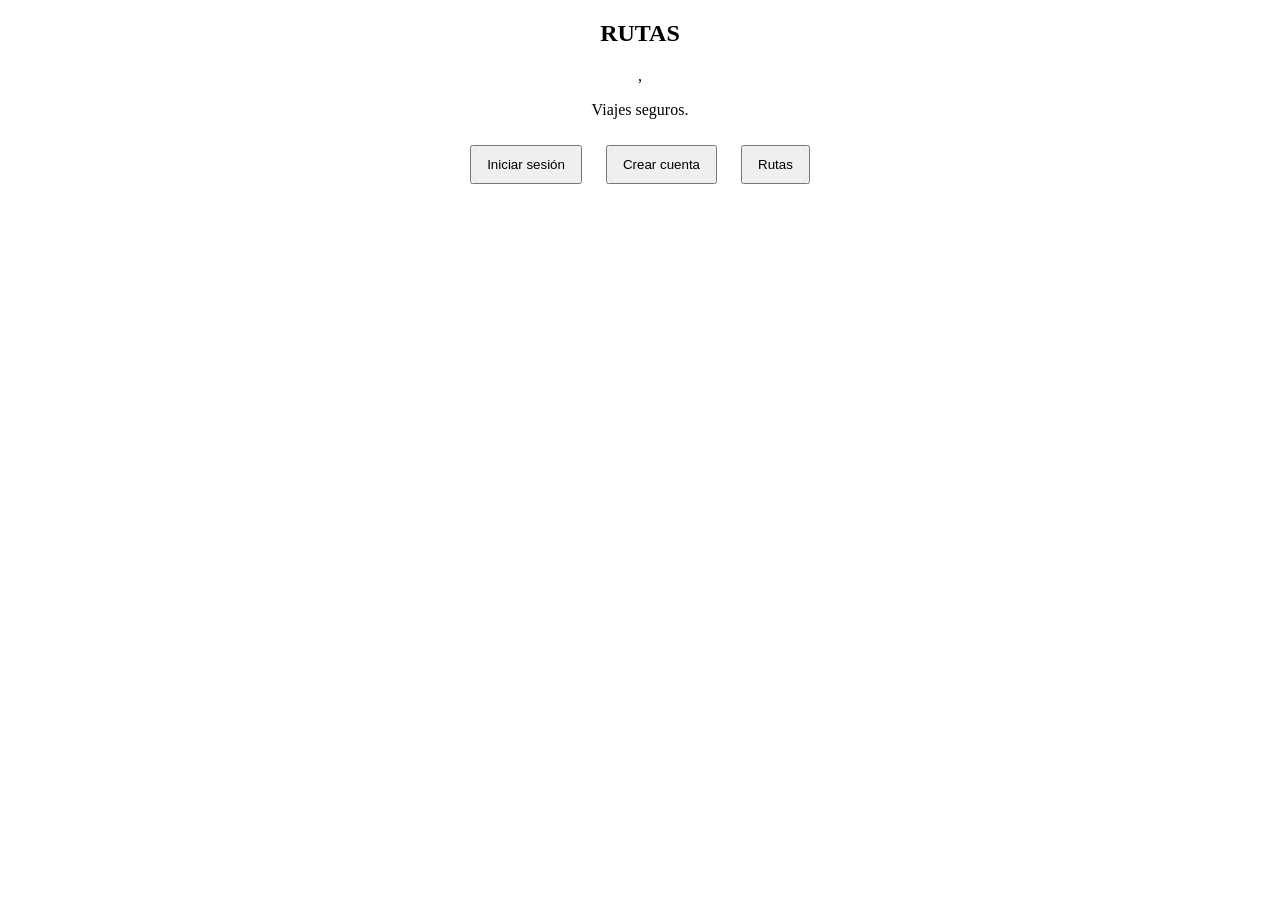
==== rutas.html @ 39e98557 "ruta" ====
<!DOCTYPE html>
<html lang="es">
<head>
    <meta charset="UTF-8">
    <title>Concorde</title>

    <style>
        body {
            margin: 0;
            font-family: "Times New Roman", sans-serif;
            text-align: center;
            background-image: url("fondo de pantalla.jpg");
            background-size: cover;
            background-position: center;
            background-repeat: no-repeat;
        }

        button {
            margin: 10px;
            padding: 10px 15px;
            cursor: pointer;
        }
    </style>
</head>

<body>

    <h2>RUTAS</h2>, 
    <p>Viajes seguros.</p>

    <div>
        <a href="login.html"><button>Iniciar sesión</button></a>
        <button>Crear cuenta</button>
        <button>Rutas</button>
    </div>

</body>
</html>
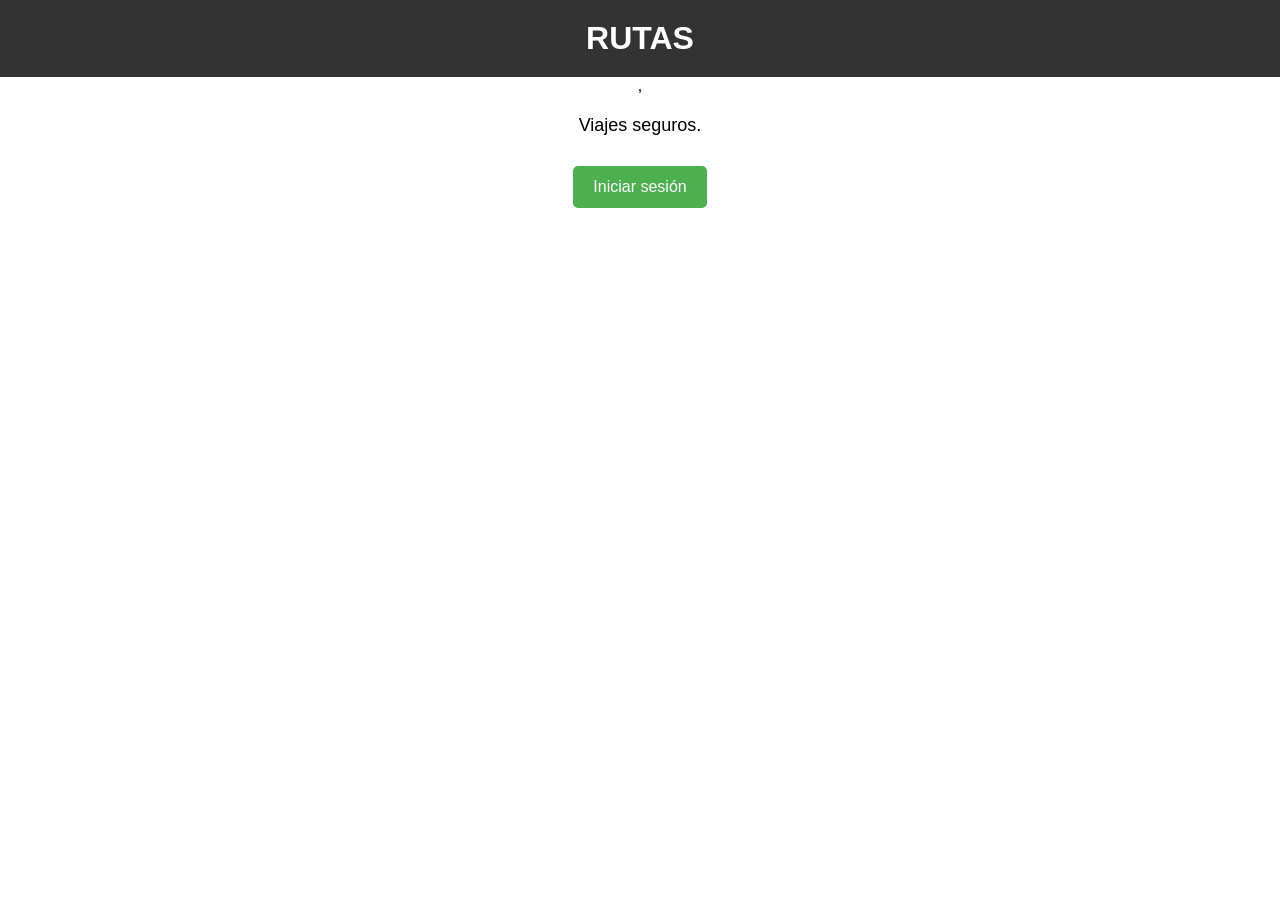
==== commit b8bd9937: "mi segundo commit" ====
--- a/rutas.html
+++ b/rutas.html
@@ -24,15 +24,89 @@
 </head>
 
 <body>
-
-    <h2>RUTAS</h2>, 
+    <header class="barra">
+      <h1>RUTAS</h1>,   
+</header>
     <p>Viajes seguros.</p>
 
     <div>
-        <a href="login.html"><button>Iniciar sesión</button></a>
-        <button>Crear cuenta</button>
-        <button>Rutas</button>
+        <a href="index.html"><button>Iniciar sesión</button></a>
+          <a href="index.html">
+    </a>
     </div>
 
 </body>
+<style>
+        body {
+            font-family: Arial, sans-serif;
+            background: linear-gradient(to button, #000000, #ffffff);
+            margin: 0;
+            padding: 0;
+            text-align: center;
+        }
+
+        h1 {
+            background-color: #333;
+            color: white;
+            padding: 20px;
+            margin: 0;
+        }
+
+        p {
+            font-size: 18px;
+            margin: 20px 0;
+        }
+
+        ul {
+            list-style: none;
+            padding: 0;
+        }
+
+        ul li {
+            display: inline-block;
+            margin: 10px;
+        }
+
+        button {
+            background-color: #4CAF50;
+            color: white;
+            border: none;
+            padding: 12px 20px;
+            font-size: 16px;
+            border-radius: 5px;
+            cursor: pointer;
+            transition: 0.3s;
+        }
+
+        button:hover {
+            background-color: #45a049;
+        }
+
+        form {
+            background: white;
+            padding: 20px;
+            margin: 50px auto;
+            width: 300px;
+            border-radius: 10px;
+            box-shadow: 0 0 10px rgba(0,0,0,0.2);
+            text-align: left;
+        }
+
+        label {
+            font-weight: bold;
+        }
+
+        input {
+            width: 100%;
+            padding: 8px;
+            margin: 8px 0 16px 0;
+            border: 1px solid #ccc;
+            border-radius: 4px;
+        }
+
+        form button {
+            width: 100%;
+        }
+    </style>
+</head>
 </html>
